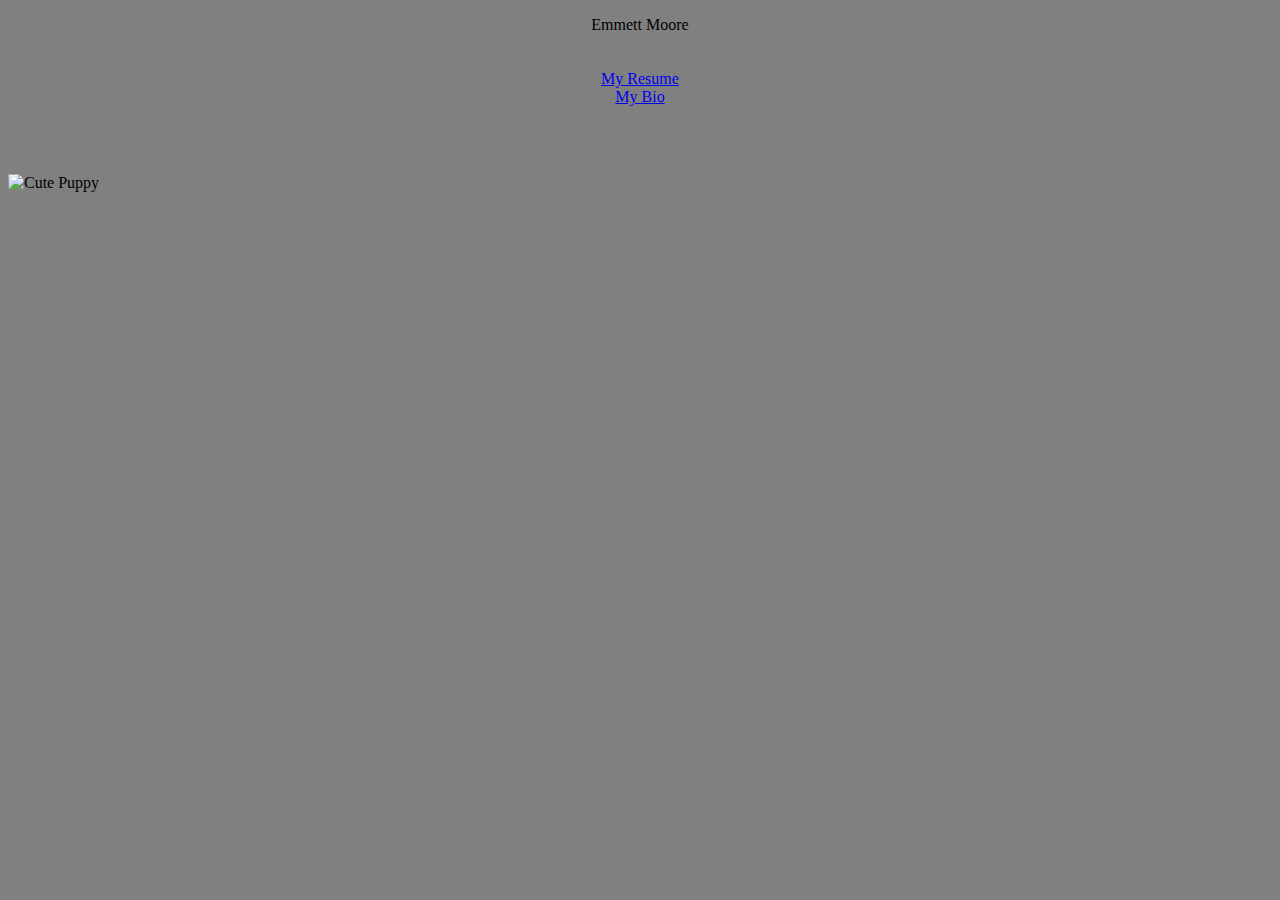
==== a1/index.html @ e489c704 "new pic" ====
<!DOCTYPE html>
<html>
<head>
<link rel="stylesheet" href="mobile.css" media="only screen and (max-device-width:480px)"/>
<link media="print, screen and (min-device-width: 480px)" href="desktop.css" rel="stylesheet"/>
<title>Halligan Puppy</title>
</head>
<body class ="index">
<p class= "info">
Emmett Moore </br>
</br>
</br>
<a href="http://ewm823.github.com/a1/resume.html">My Resume</a></br>
<a href="http://ewm823.github.com/a1/bio.html">My Bio</a></br>
</p>
</br>
</br>
<p class="pic">
    <img src="http://cdn.cutestpaw.com/wp-content/uploads/2011/11/Handsome-l.jpg" alt= "Cute Puppy" width="32" height="32"></p>
</p>
</body>

</html>
---- a1/mobile.css ----
p.mobile {
    display:inline;
    text-align:center;
    background-color:yellow;
    font-family: Calibri, Charcoal, cursive;
}

p.desktop {
    display:none;
}
---- a1/desktop.css ----
p.mobile {
    display:none;
}

p.desktop {
display:inline;
}

body.resume {
    text-align:center;
    background-color:yellow;
    font-family: Calibri, Charcoal, cursive;
}
body.index {
    background-image:url('http://cdn.cutestpaw.com/wp-content/uploads/2011/11/Handsome-l.jpg');
    background-repeat:no-repeat;
    background-position: bottom center;
    background-color:gray;
    font-family: Calibri, Charcoal, cursive;
}

p.info {
    text-align: center;
    text-color: blue;
}

h1 {
    font-family: Apple Chancery, Charcoal, serif;
    font-size: medium;
}
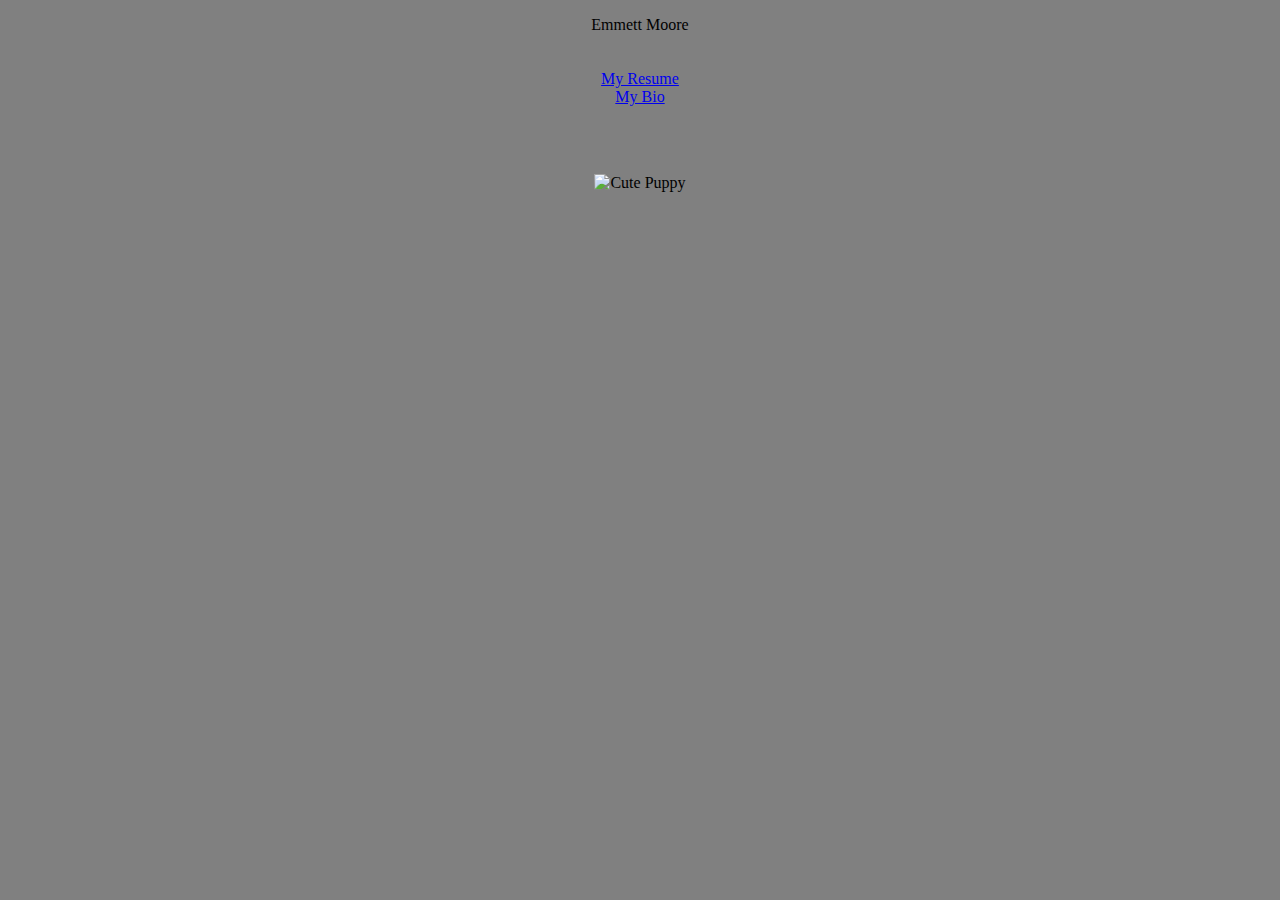
==== commit c7d98537: "aligned pic" ====
--- a/a1/index.html
+++ b/a1/index.html
@@ -16,7 +16,7 @@
 </br>
 </br>
 <p class="pic">
-    <img src="http://cdn.cutestpaw.com/wp-content/uploads/2011/11/Handsome-l.jpg" alt= "Cute Puppy" width="32" height="32"></p>
+    <img src="http://cdn.cutestpaw.com/wp-content/uploads/2011/11/Handsome-l.jpg" alt= "Cute Puppy" width="386" height="289"></p>
 </p>
 </body>
 
--- a/a1/desktop.css
+++ b/a1/desktop.css
@@ -12,7 +12,6 @@
     font-family: Calibri, Charcoal, cursive;
 }
 body.index {
-    background-image:url('http://cdn.cutestpaw.com/wp-content/uploads/2011/11/Handsome-l.jpg');
     background-repeat:no-repeat;
     background-position: bottom center;
     background-color:gray;
@@ -24,6 +23,9 @@
     text-color: blue;
 }
 
+p.pic {
+    text-align: center;
+
 h1 {
     font-family: Apple Chancery, Charcoal, serif;
     font-size: medium;
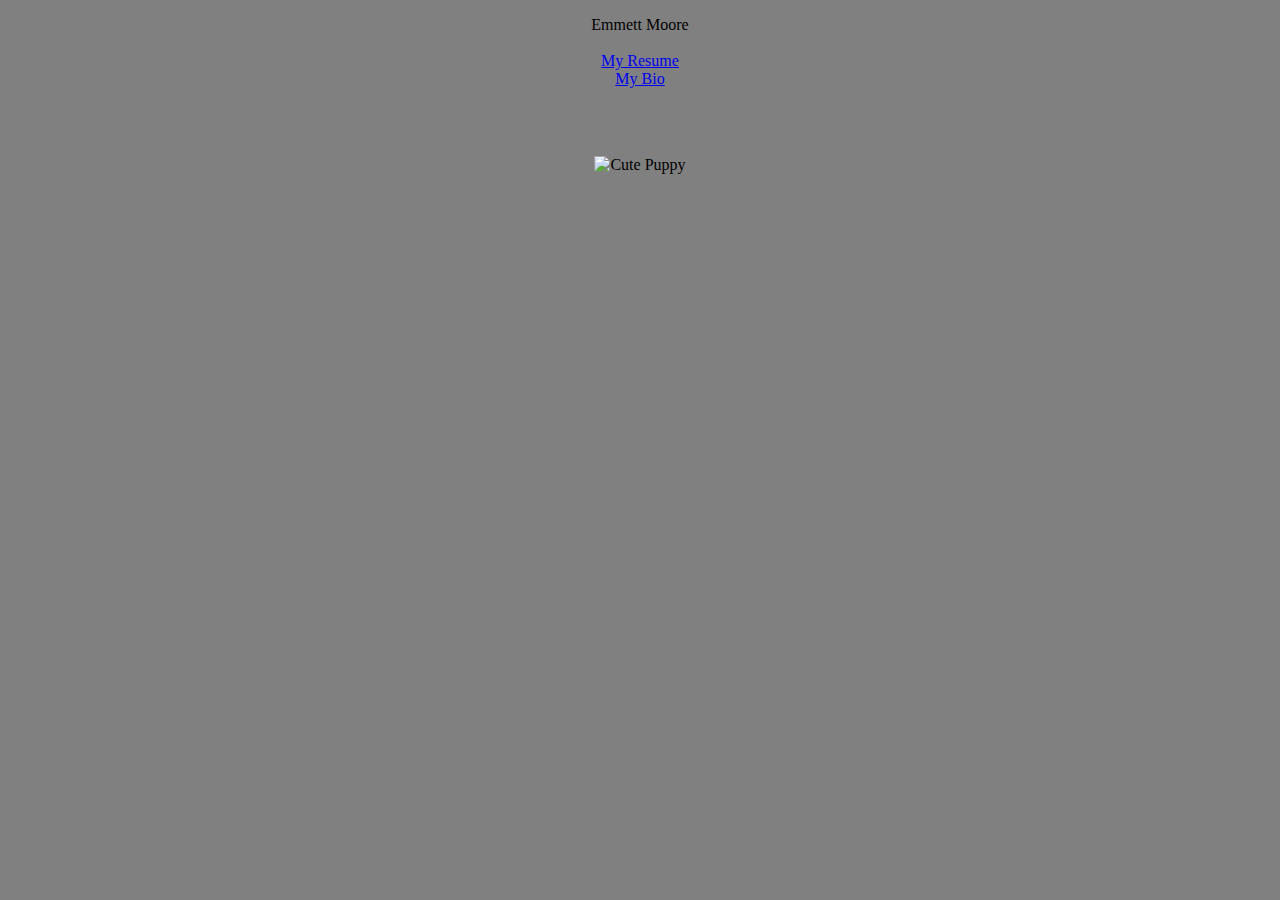
==== commit cd370723: "realigned pic" ====
--- a/a1/index.html
+++ b/a1/index.html
@@ -8,7 +8,6 @@
 <body class ="index">
 <p class= "info">
 Emmett Moore </br>
-</br>
 </br>
 <a href="http://ewm823.github.com/a1/resume.html">My Resume</a></br>
 <a href="http://ewm823.github.com/a1/bio.html">My Bio</a></br>
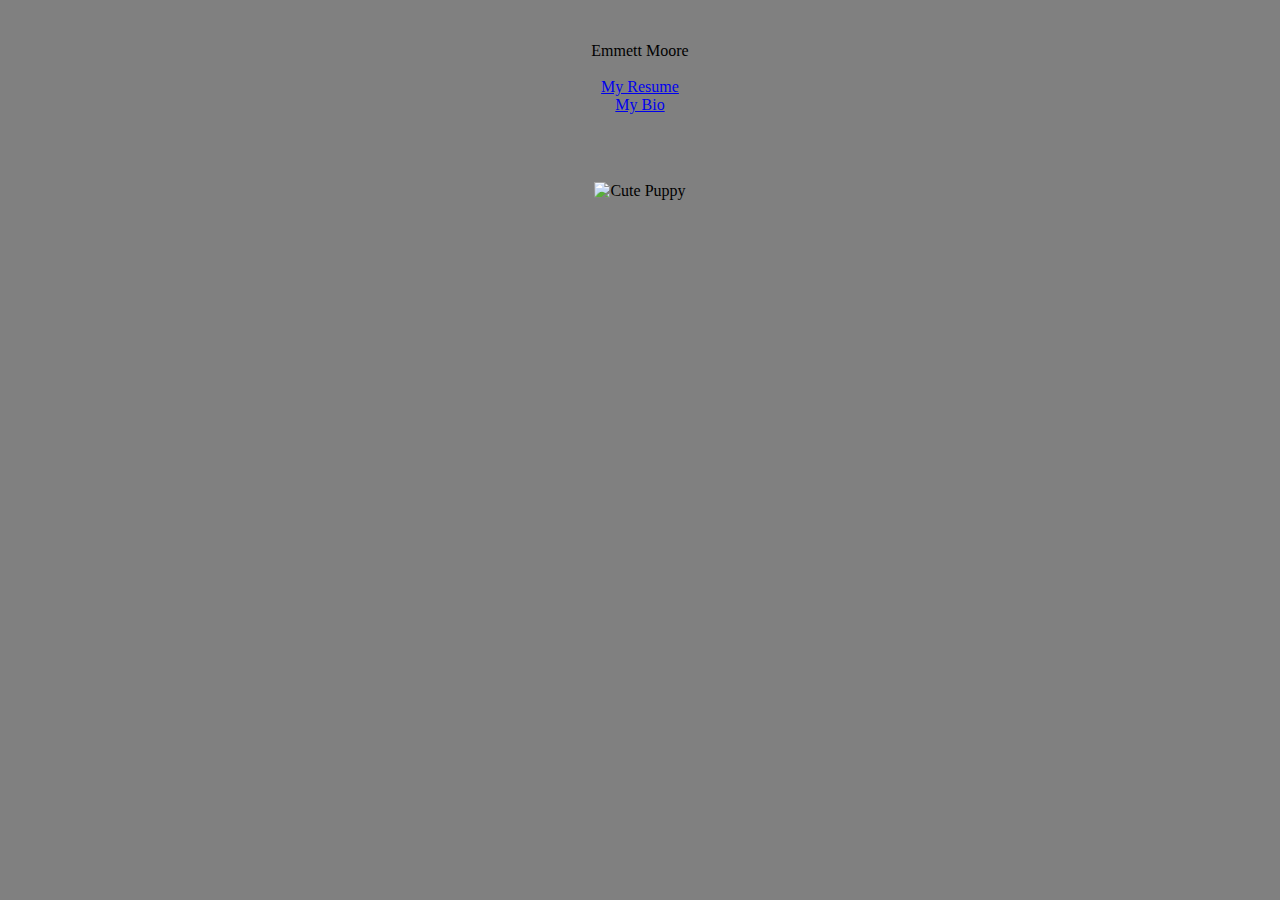
==== commit 69ecff81: "fixing html5" ====
--- a/a1/index.html
+++ b/a1/index.html
@@ -3,7 +3,7 @@
 <head>
 <link rel="stylesheet" href="mobile.css" media="only screen and (max-device-width:480px)"/>
 <link media="print, screen and (min-device-width: 480px)" href="desktop.css" rel="stylesheet"/>
-<title>Halligan Puppy</title>
+<title>Halligan Puppy</title></br>
 </head>
 <body class ="index">
 <p class= "info">
--- a/a1/desktop.css
+++ b/a1/desktop.css
@@ -6,16 +6,22 @@
 display:inline;
 }
 
+
+body.bio {
+    text-align:center;
+    background-color:gray;
+    font-family: Calibri, Charcoal, serif;
+}
 body.resume {
     text-align:center;
     background-color:yellow;
-    font-family: Calibri, Charcoal, cursive;
+    font-family: Calibri, Charcoal, serif;
 }
 body.index {
     background-repeat:no-repeat;
     background-position: bottom center;
     background-color:gray;
-    font-family: Calibri, Charcoal, cursive;
+    font-family: Calibri, Charcoal, serif;
 }
 
 p.info {
@@ -25,9 +31,13 @@
 
 p.pic {
     text-align: center;
-
+}
 h1 {
     font-family: Apple Chancery, Charcoal, serif;
     font-size: medium;
 }
-
+p.story {
+    font-family: Courier New, Charcoal, serif;
+    font-size: small;
+    text-color: black;
+}
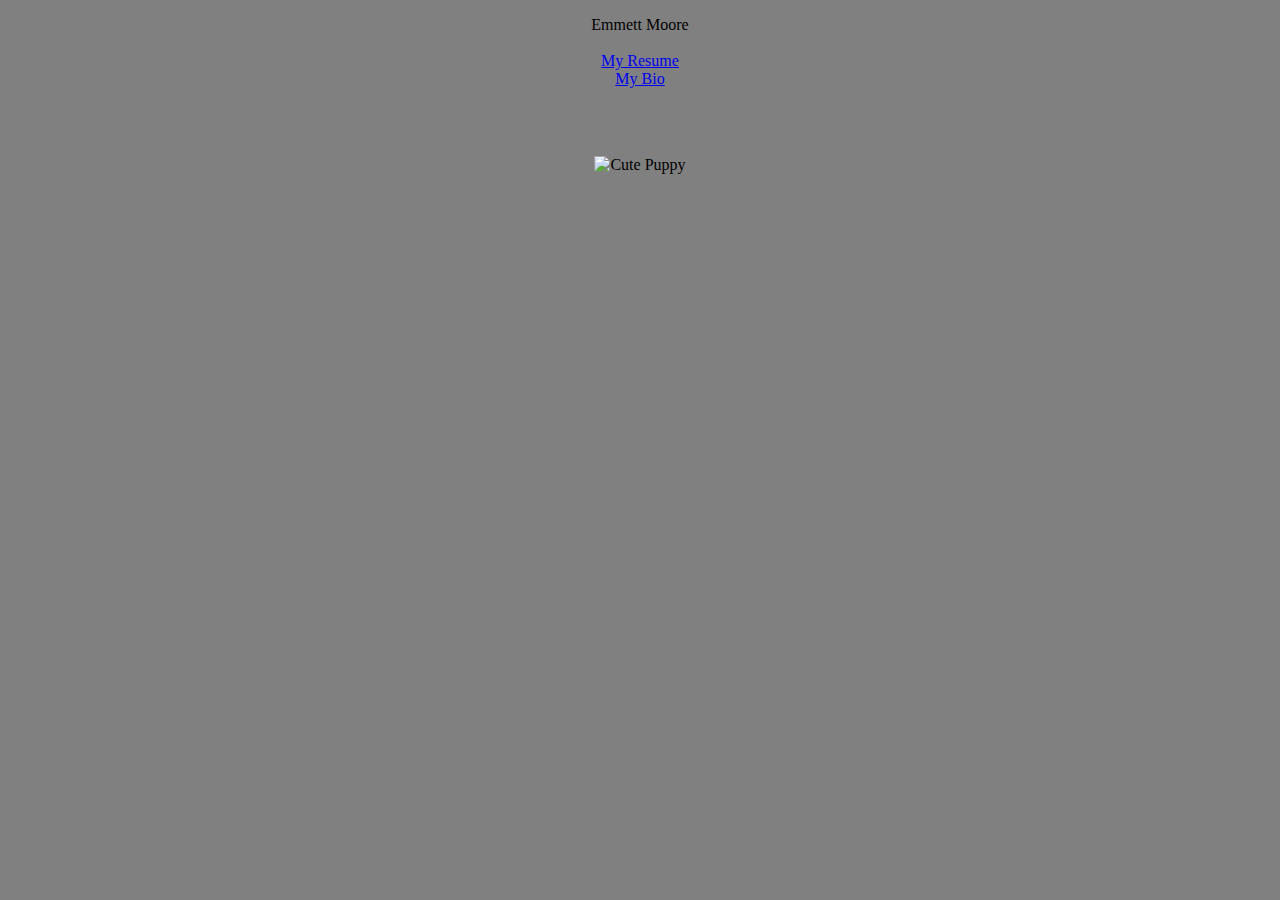
==== commit 610fb7b5: "new fix" ====
--- a/a1/index.html
+++ b/a1/index.html
@@ -3,17 +3,18 @@
 <head>
 <link rel="stylesheet" href="mobile.css" media="only screen and (max-device-width:480px)"/>
 <link media="print, screen and (min-device-width: 480px)" href="desktop.css" rel="stylesheet"/>
-<title>Halligan Puppy</title></br>
+<title>Halligan Puppy</title>
 </head>
-<body class ="index">
-<p class= "info">
-Emmett Moore </br>
-</br>
-<a href="http://ewm823.github.com/a1/resume.html">My Resume</a></br>
-<a href="http://ewm823.github.com/a1/bio.html">My Bio</a></br>
+
+<body class="index">
+<p class="info">
+Emmett Moore <br>
+<br>
+<a href="http://ewm823.github.com/a1/resume.html">My Resume</a><br>
+<a href="http://ewm823.github.com/a1/bio.html">My Bio</a><br>
 </p>
-</br>
-</br>
+<br>
+<br>
 <p class="pic">
     <img src="http://cdn.cutestpaw.com/wp-content/uploads/2011/11/Handsome-l.jpg" alt= "Cute Puppy" width="386" height="289"></p>
 </p>
--- a/a1/desktop.css
+++ b/a1/desktop.css
@@ -26,7 +26,6 @@
 
 p.info {
     text-align: center;
-    text-color: blue;
 }
 
 p.pic {
@@ -39,5 +38,4 @@
 p.story {
     font-family: Courier New, Charcoal, serif;
     font-size: small;
-    text-color: black;
 }
